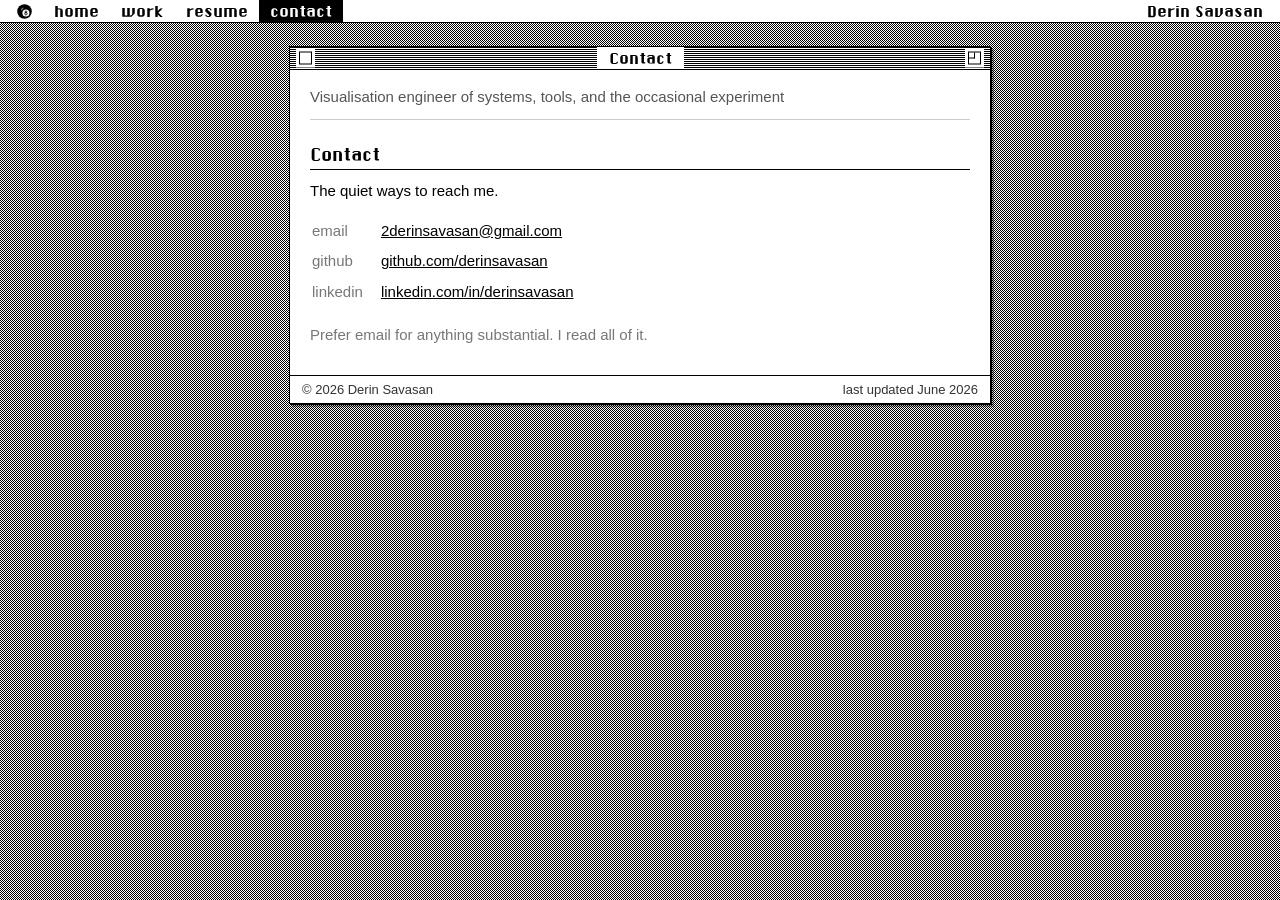
==== contact.html @ 8eeee5e6 "first build" ====
<!DOCTYPE html>
<html lang="en">
<head>
  <meta charset="utf-8">
  <meta name="viewport" content="width=device-width, initial-scale=1">
  <title>Derin Savasan</title>
  <meta name="description" content="Get in touch with Derin Savasan.">
  <link rel="icon" type="image/svg+xml" href="favicon.svg?v=4">
  <link rel="icon" type="image/png" sizes="32x32" href="favicon-32.png?v=4">
  <link rel="apple-touch-icon" href="favicon-180.png?v=4">
  <link rel="stylesheet" href="style.css">
</head>
<body>

  <div class="menubar">
    <a href="index.html" class="logo"><img src="favicon.svg" alt="Home" width="15" height="15"></a>
    <a href="index.html">home</a>
    <a href="work.html">work</a>
    <a href="resume.html">resume</a>
    <a href="contact.html" class="here">contact</a>
    <span class="brand">Derin Savasan</span>
  </div>

  <div class="window">

    <div class="title-bar">
      <span class="close-box"></span>
      <span class="title-text">Contact</span>
      <span class="zoom-box"></span>
    </div>

    <div class="field">
      <p class="tagline">Visualisation engineer of systems, tools, and the occasional experiment</p>

      <h2>Contact</h2>
      <p>The quiet ways to reach me.</p>

      <table class="contact">
        <tr>
          <td class="k">email</td>
          <td><a href="mailto:2derinsavasan@gmail.com">2derinsavasan@gmail.com</a></td>
        </tr>
        <tr>
          <td class="k">github</td>
          <td><a href="https://github.com/derinsavasan" target="_blank" rel="noopener noreferrer">github.com/derinsavasan</a></td>
        </tr>
        <tr>
          <td class="k">linkedin</td>
          <td><a href="https://www.linkedin.com/in/derinsavasan/" target="_blank" rel="noopener noreferrer">linkedin.com/in/derinsavasan</a></td>
        </tr>
      </table>

      <p class="muted" style="margin-top:16px;">
        Prefer email for anything substantial. I read all of it.
      </p>
    </div>

    <div class="window-bottom">
      <span>&copy; 2026 Derin Savasan</span>
      <span>last updated June 2026</span>
    </div>

  </div>
</body>
</html>
---- style.css ----
/* =========================================================================
   Personal site — classic Macintosh (System 7) styling.
   Now with the real Chicago system font (bundled in /fonts), so the chrome
   actually reads as old-Mac: dithered desktop, menu bar, striped title bar
   with close/zoom boxes, rounded push buttons that invert when selected.
   Hand-written, no build step.
   ========================================================================= */

@font-face {
  font-family: "Chicago";
  src: url("fonts/ChicagoFLF.woff2") format("woff2"),
       url("fonts/ChicagoFLF.woff") format("woff");
  font-weight: normal;
  font-style: normal;
  font-display: swap;
}
@font-face {
  font-family: "Geneva9";
  src: url("fonts/FindersKeepers.woff2") format("woff2"),
       url("fonts/FindersKeepers.woff") format("woff");
  font-display: swap;
}
@font-face {
  font-family: "Monaco";
  src: url("fonts/monaco.woff2") format("woff2");
  font-display: swap;
}

:root {
  /* Chicago = chrome (menu bar, title bar, headings). Geneva = body text,
     so paragraphs read at a normal weight instead of Chicago's heavy bitmap. */
  --ui: "Chicago", "Helvetica Neue", Helvetica, Geneva, Arial, sans-serif;
  --text: Geneva, "Helvetica Neue", Helvetica, Arial, sans-serif;
}

/* Always reserve the scrollbar track so every page is exactly the same width. */
html { overflow-y: scroll; }

body {
  /* 50% gray dither — a 2px checkerboard, like the old Mac desktop */
  background-color: #ffffff;
  background-image: url("data:image/svg+xml,%3Csvg xmlns='http://www.w3.org/2000/svg' width='2' height='2'%3E%3Crect width='1' height='1' fill='%23000'/%3E%3Crect x='1' y='1' width='1' height='1' fill='%23000'/%3E%3C/svg%3E");
  color: #000000;
  font-family: var(--text);
  font-size: 15px;
  line-height: 1.5;
  font-weight: normal;
  margin: 0;
  padding: 46px 12px 32px;
}

/* ---- Mac menu bar (fixed across the top) --------------------------------- */
.menubar {
  position: fixed;
  top: 0; left: 0; right: 0;
  height: 22px;
  display: flex;
  align-items: stretch;
  padding: 0 6px;
  background: #ffffff;
  border-bottom: 1px solid #000000;
  font-family: var(--ui);          /* Chicago for the menu bar */
  z-index: 100;
}
.menubar .logo,
.menubar a,
.menubar .brand {
  display: flex;
  align-items: center;
  padding: 0 11px;
  color: #000000;
  text-decoration: none;
}
.menubar .logo img { display: block; width: 15px; height: 15px; }
.menubar a:hover,
.menubar a.here { background: #000000; color: #ffffff; }  /* Mac menu highlight */
.menubar a.logo:hover { background: transparent; }        /* logo links home; don't invert it */
.menubar .brand { margin-left: auto; }
@media (max-width: 520px) {
  .menubar { padding: 0 2px; }
  .menubar .logo, .menubar a, .menubar .brand { padding: 0 7px; }
  .menubar .brand { display: none; }   /* keep the bar from overflowing */
}

/* ---- Window -------------------------------------------------------------- */
.window {
  max-width: 700px;
  margin: 0 auto;
  background: #ffffff;
  border: 1px solid #000000;
  box-shadow: 1px 1px 0 #000000, 3px 3px 0 rgba(0, 0, 0, 0.28);
}

/* Striped title bar */
.title-bar {
  position: relative;
  display: flex;
  align-items: center;
  justify-content: center;
  height: 22px;
  border-bottom: 1px solid #000000;
  background: repeating-linear-gradient(#000 0 1px, #fff 1px 2px);
}
.title-text {
  position: relative;
  z-index: 1;
  background: #ffffff;
  padding: 0 12px;
  font-family: var(--ui);          /* Chicago for the window title */
  font-size: 15px;
}
.close-box,
.zoom-box {
  position: absolute;
  top: 50%;
  transform: translateY(-50%);
  width: 11px;
  height: 11px;
  background: #ffffff;
  border: 1px solid #000000;
  box-shadow: 0 0 0 3px #ffffff;   /* clears the stripes around the box */
}
.close-box { left: 9px; }
.zoom-box { right: 9px; }
.zoom-box::after {
  content: "";
  position: absolute;
  top: 0; left: 0;
  width: 5px; height: 5px;
  border-right: 1px solid #000000;
  border-bottom: 1px solid #000000;
}

/* Content area */
.field { padding: 16px 20px; background: #ffffff; }
.portrait {
  float: right;
  width: 150px;
  height: 150px;
  margin: 2px 0 10px 18px;
  border: 1px solid #000000;
  box-shadow: 2px 2px 0 rgba(0, 0, 0, 0.3);
}
@media (max-width: 480px) {
  .portrait { float: none; display: block; margin: 0 auto 14px; }
}
.field .tagline {
  color: #555555;
  margin: 0 0 14px;
  padding-bottom: 10px;
  border-bottom: 1px solid #cccccc;
}

/* Window bottom bar (footer) */
.window-bottom {
  display: flex;
  justify-content: space-between;
  flex-wrap: wrap;
  gap: 4px 12px;
  border-top: 1px solid #000000;
  padding: 4px 12px;
  font-size: 13px;
  color: #333333;
}

/* ---- Content typography -------------------------------------------------- */
a { color: #000000; text-decoration: underline; }
a:hover { background: #000000; color: #ffffff; text-decoration: none; }

h2 {
  font-family: var(--ui);          /* Chicago for section headings */
  font-size: 17px;
  font-weight: normal;
  border-bottom: 1px solid #000000;
  padding-bottom: 2px;
  margin: 22px 0 10px;
  clear: both;                     /* drop below the floated portrait */
}
h3 { font-family: var(--ui); font-size: 15px; font-weight: normal; margin: 14px 0 2px; }

p { margin: 0 0 12px; }
ul { margin: 4px 0 12px; padding-left: 22px; }
li { margin: 2px 0; }
hr { border: 0; border-top: 1px solid #000000; margin: 18px 0; }

.muted { color: #777777; }
.muted a { color: inherit; }              /* links in muted captions stay gray at rest */
.muted a:hover { color: #ffffff; }        /* but white-on-black on hover, so it stays readable */
code { font-family: "Monaco", "Courier New", monospace; font-size: 13px; background: #eeeeee; padding: 0 3px; }

/* Work list */
.work-item { margin: 0 0 16px; }
.work-item .title { font-weight: normal; }
.work-item .year { color: #777777; }
.work-item .tech { color: #555555; }

/* Resume bits */
.entry { margin-bottom: 14px; }
.entry .when { color: #777777; }

/* Contact table */
.contact td { padding: 3px 16px 3px 0; vertical-align: top; }
.contact td.k { color: #777777; white-space: nowrap; }

/* Print: strip desktop + chrome so the resume saves cleanly to PDF */
/* shown only when printing (name header, logistics, contact on the resume) */
.print-only { display: none; }

@media print {
  @page { margin: 0.5in; }
  /* avoid a phantom trailing blank page: don't inherit the screen scrollbar/height */
  html, body { height: auto; min-height: 0; overflow: visible; }
  body { background: #fff; padding: 0; font-size: 11pt; line-height: 1.35; color: #000; }
  .menubar, .title-bar, .toolbar, .window-bottom, .actions, .tagline, .no-print { display: none; }
  .print-only { display: block; }
  .window { box-shadow: none; border: 0; max-width: none; }
  .field { padding: 0; }
  a { color: #000; text-decoration: none; }

  /* darken secondary text (dates, notes) so it's legible in print */
  .muted, .entry .when { color: #1a1a1a; }

  /* distinguish entry headers from their notes: bold header, indented note */
  .entry .where { font-weight: bold; }
  .entry .muted { padding-left: 18px; }

  /* name + photo + title header */
  .print-head { display: flex; align-items: center; gap: 14px; margin: 0 0 14px; }
  .print-photo { width: 54px; height: 54px; border: 1px solid #000; }
  .print-head h2 { font-size: 23pt; margin: 0; border: 0; line-height: 1.05; }
  .print-title { margin: 3px 0 0; font-size: 12pt; color: #000; }

  /* section spacing */
  h2 { font-size: 16pt; }
  h3 { font-size: 12pt; margin: 11px 0 3px; }
  .entry { margin-bottom: 7px; }
  ul { margin: 2px 0 6px; padding-left: 18px; }
  li { margin: 0 0 1px; }
  p { margin: 0 0 6px; }
  .field > *:last-child { margin-bottom: 0; }   /* trim trailing space */
}
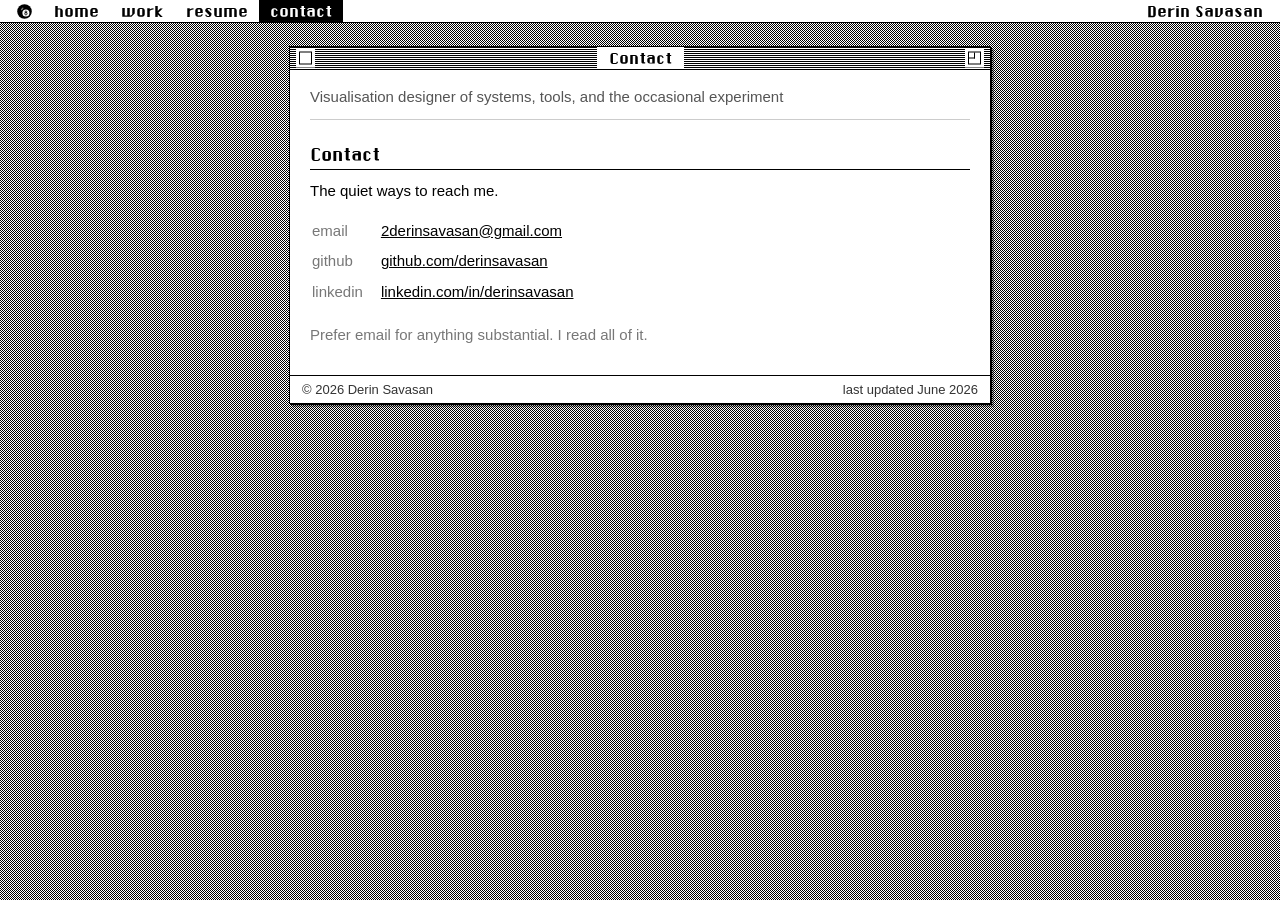
==== commit 6c844d99: "updates" ====
--- a/contact.html
+++ b/contact.html
@@ -30,7 +30,7 @@
     </div>
 
     <div class="field">
-      <p class="tagline">Visualisation engineer of systems, tools, and the occasional experiment</p>
+      <p class="tagline">Visualisation designer of systems, tools, and the occasional experiment</p>
 
       <h2>Contact</h2>
       <p>The quiet ways to reach me.</p>
